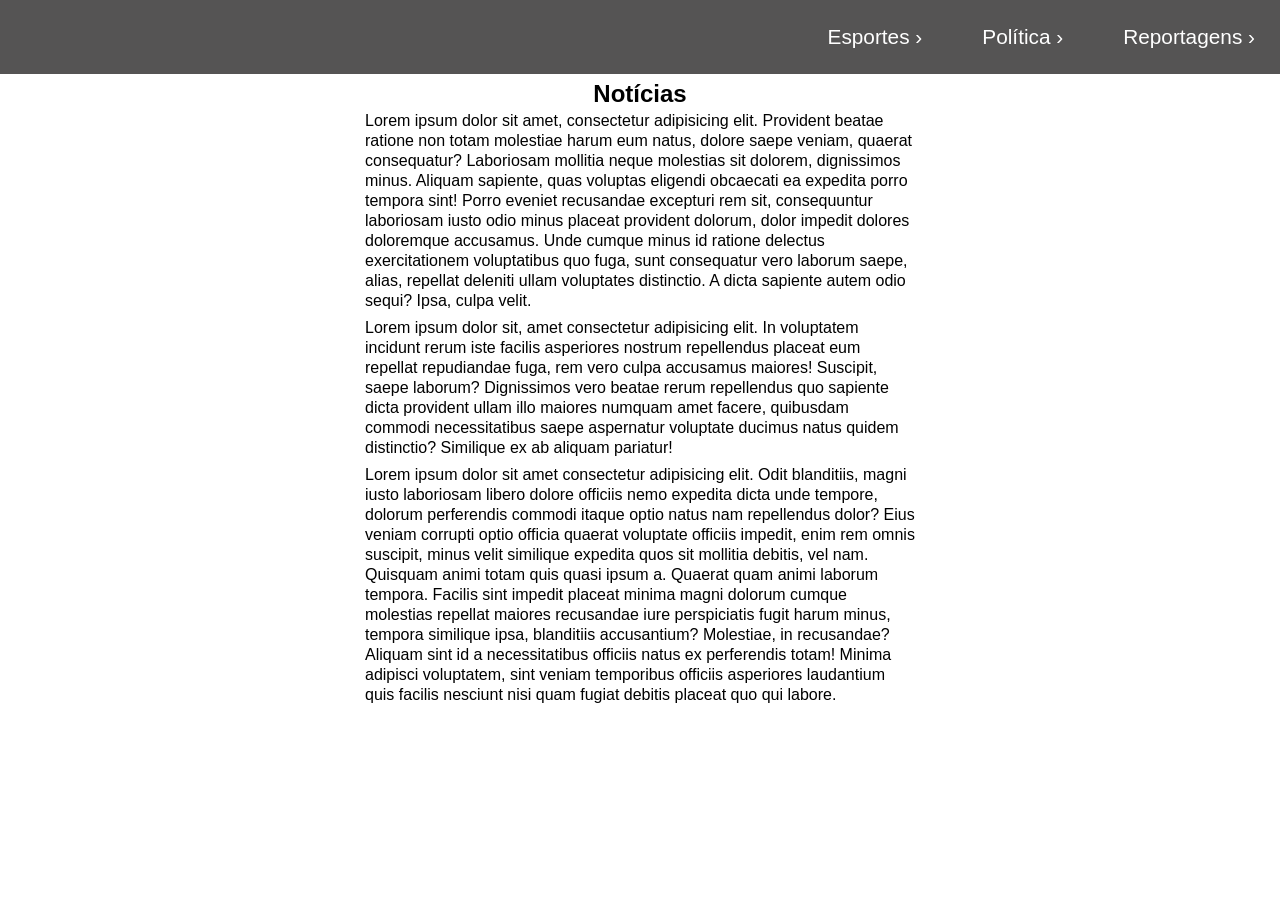
==== testes/mediaquery01/index.html @ fd5a5b1f "atualizado" ====
<!DOCTYPE html>
<html lang="en">
<head>
    <meta charset="UTF-8">
    <meta name="viewport" content="width=device-width, initial-scale=1.0">
    <link rel="stylesheet" href="estilos/tela.css" media="screen">
    <link rel="stylesheet" href="estilos/impressora.css" media="print">
    <title>Trabalhando com media queries</title>
</head>
<body>
    <header>
        <nav>
            <ul>
                <li>Esportes ›</li>
                <li>Política ›</li>
                <li>Reportagens ›</li>
            </ul>
        </nav>
    </header>

    <main>
        <article>
            <h2>Notícias</h2>
            <p>Lorem ipsum dolor sit amet, consectetur adipisicing elit. Provident beatae ratione non totam molestiae harum eum natus, dolore saepe veniam, quaerat consequatur? Laboriosam mollitia neque molestias sit dolorem, dignissimos minus.
            Aliquam sapiente, quas voluptas eligendi obcaecati ea expedita porro tempora sint! Porro eveniet recusandae excepturi rem sit, consequuntur laboriosam iusto odio minus placeat provident dolorum, dolor impedit dolores doloremque accusamus.
            Unde cumque minus id ratione delectus exercitationem voluptatibus quo fuga, sunt consequatur vero laborum saepe, alias, repellat deleniti ullam voluptates distinctio. A dicta sapiente autem odio sequi? Ipsa, culpa velit.</p>

            <p>Lorem ipsum dolor sit, amet consectetur adipisicing elit. In voluptatem incidunt rerum iste facilis asperiores nostrum repellendus placeat eum repellat repudiandae fuga, rem vero culpa accusamus maiores! Suscipit, saepe laborum?
            Dignissimos vero beatae rerum repellendus quo sapiente dicta provident ullam illo maiores numquam amet facere, quibusdam commodi necessitatibus saepe aspernatur voluptate ducimus natus quidem distinctio? Similique ex ab aliquam pariatur!</p>

            <p>Lorem ipsum dolor sit amet consectetur adipisicing elit. Odit blanditiis, magni iusto laboriosam libero dolore officiis nemo expedita dicta unde tempore, dolorum perferendis commodi itaque optio natus nam repellendus dolor?
            Eius veniam corrupti optio officia quaerat voluptate officiis impedit, enim rem omnis suscipit, minus velit similique expedita quos sit mollitia debitis, vel nam. Quisquam animi totam quis quasi ipsum a.
            Quaerat quam animi laborum tempora. Facilis sint impedit placeat minima magni dolorum cumque molestias repellat maiores recusandae iure perspiciatis fugit harum minus, tempora similique ipsa, blanditiis accusantium? Molestiae, in recusandae?
            Aliquam sint id a necessitatibus officiis natus ex perferendis totam! Minima adipisci voluptatem, sint veniam temporibus officiis asperiores laudantium quis facilis nesciunt nisi quam fugiat debitis placeat quo qui labore.</p>
        </article>
    </main>
</body>
</html>
---- testes/mediaquery01/estilos/tela.css ----
/*Estilo para telas*/

@charset "UTF-8";

* {
    margin: 0;
    padding: 0;
}

html {
    font-family: Arial, Helvetica, sans-serif;
}

header {
    display: flex;
    justify-content: flex-end;
    background-color: rgb(85, 84, 84);
    color: white;
    padding: 25px;
}

nav ul {
    display: flex;
    gap: 60px;
    font-size: 1.3em;
    font-weight: 400;
}

nav li {
    list-style: none;
    cursor: pointer;
}

main {
    margin: auto;
    padding: 10px;
    width: 550px;
    line-height: 20px;
}

article h2 {
    display: flex;
    justify-content: center;
}

p {
    margin-top: 7px;
}
---- testes/mediaquery01/estilos/impressora.css ----
/*Estilo para versão de impressora*/

@charset "UTF-8";

* {
    padding: 10px;
    margin: 10px;
}

html {
    font-family: 'Courier New', Courier, monospace;
    font-size: 1.5em;
    line-height: 1.5em;
}

nav {
    display: none;
}

article::after {
    content: 'www.noticias.com';
    display: flex;
    justify-content: flex-end;
    padding: 2rem;
}

nav {
    display: none;
}
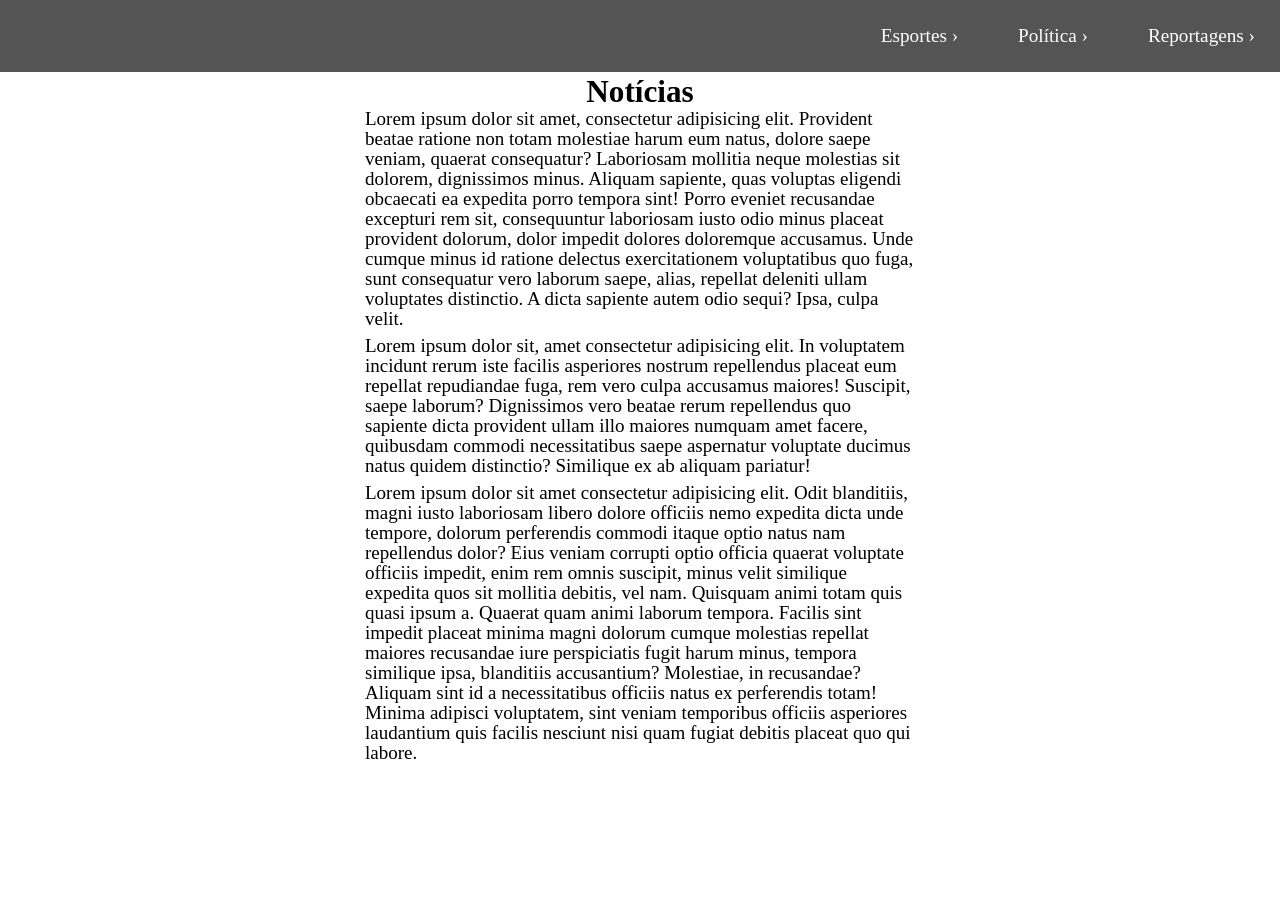
==== commit 1f430130: "atualizado" ====
--- a/testes/mediaquery01/index.html
+++ b/testes/mediaquery01/index.html
@@ -1,5 +1,5 @@
 <!DOCTYPE html>
-<html lang="en">
+<html lang="pt-br">
 <head>
     <meta charset="UTF-8">
     <meta name="viewport" content="width=device-width, initial-scale=1.0">
--- a/testes/mediaquery01/estilos/tela.css
+++ b/testes/mediaquery01/estilos/tela.css
@@ -8,7 +8,7 @@
 }
 
 html {
-    font-family: Arial, Helvetica, sans-serif;
+    font-family: Cambria, Cochin, Georgia, Times, 'Times New Roman', serif;
 }
 
 header {
@@ -22,7 +22,7 @@
 nav ul {
     display: flex;
     gap: 60px;
-    font-size: 1.3em;
+    font-size: 1.2em;
     font-weight: 400;
 }
 
@@ -32,6 +32,7 @@
 }
 
 main {
+    font-size: 1.3em;
     margin: auto;
     padding: 10px;
     width: 550px;
@@ -45,4 +46,5 @@
 
 p {
     margin-top: 7px;
+    font-size: 19px;
 }
